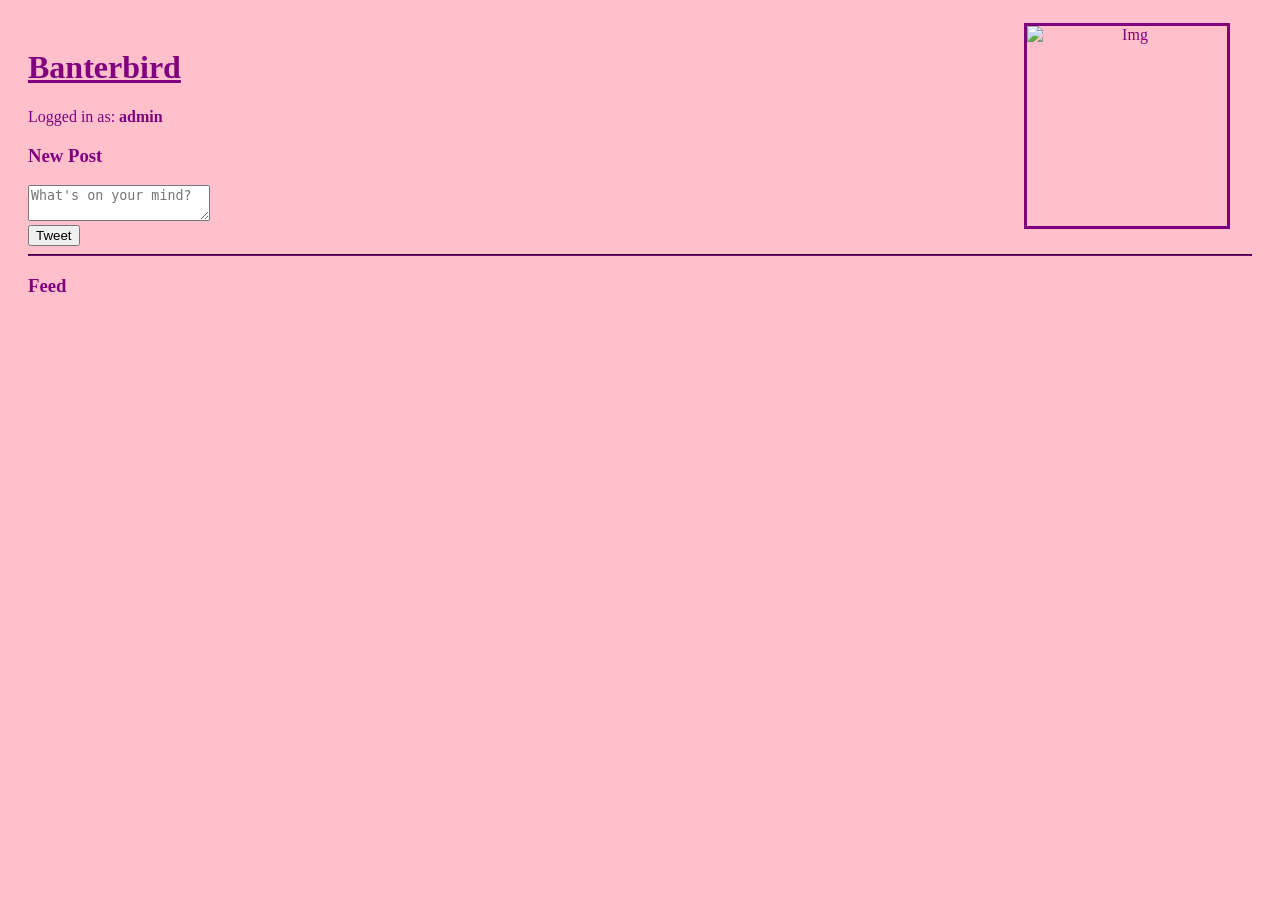
==== templates/index.html @ bdc6e1d4 "Styling" ====
<!DOCTYPE html>
<html>
<head>
    <link rel="stylesheet" href="/static/css/style.css">
    <title>Banterbird</title>
    <script src="/static/js/app.js" defer></script>
</head>
<body>
    <img src=https://upload.wikimedia.org/wikipedia/en/b/b4/PrincessTwilightSparkle.png alt = "Img" width="200" height="200">
    <b>
        <u>
            <h1>Banterbird</h1>
        </u>
    </b>
    <div>
        Logged in as: <strong id="username">admin</strong>
    </div>
    <div>
        <h3>New Post</h3>
        <textarea id="postInput" placeholder="What's on your mind?"></textarea><br>
        <button onclick="submitPost()">Tweet</button>
    </div>
    <hr>
    <h3>Feed</h3>
    <div id="feed"></div>

    <template id="post-template">
        <div class="post">
            <p><strong class="username"></strong>: <span class="message"></span></p>
            <small class="timestamp"></small>
            <hr>
        </div>
    </template>
</body>
</html>
---- static/css/style.css ----
body {
    font-family: 'Times New Roman', Times, serif;
    background-color: pink;
    padding: 20px;
    color:purple;   
}
hr {
    border-color: purple;
}
img {
    left:80%;
    top: 2.5%;
    position:absolute;
    text-align:center;
    border-style: solid;
    border-color: purple;
}
title {
    
}
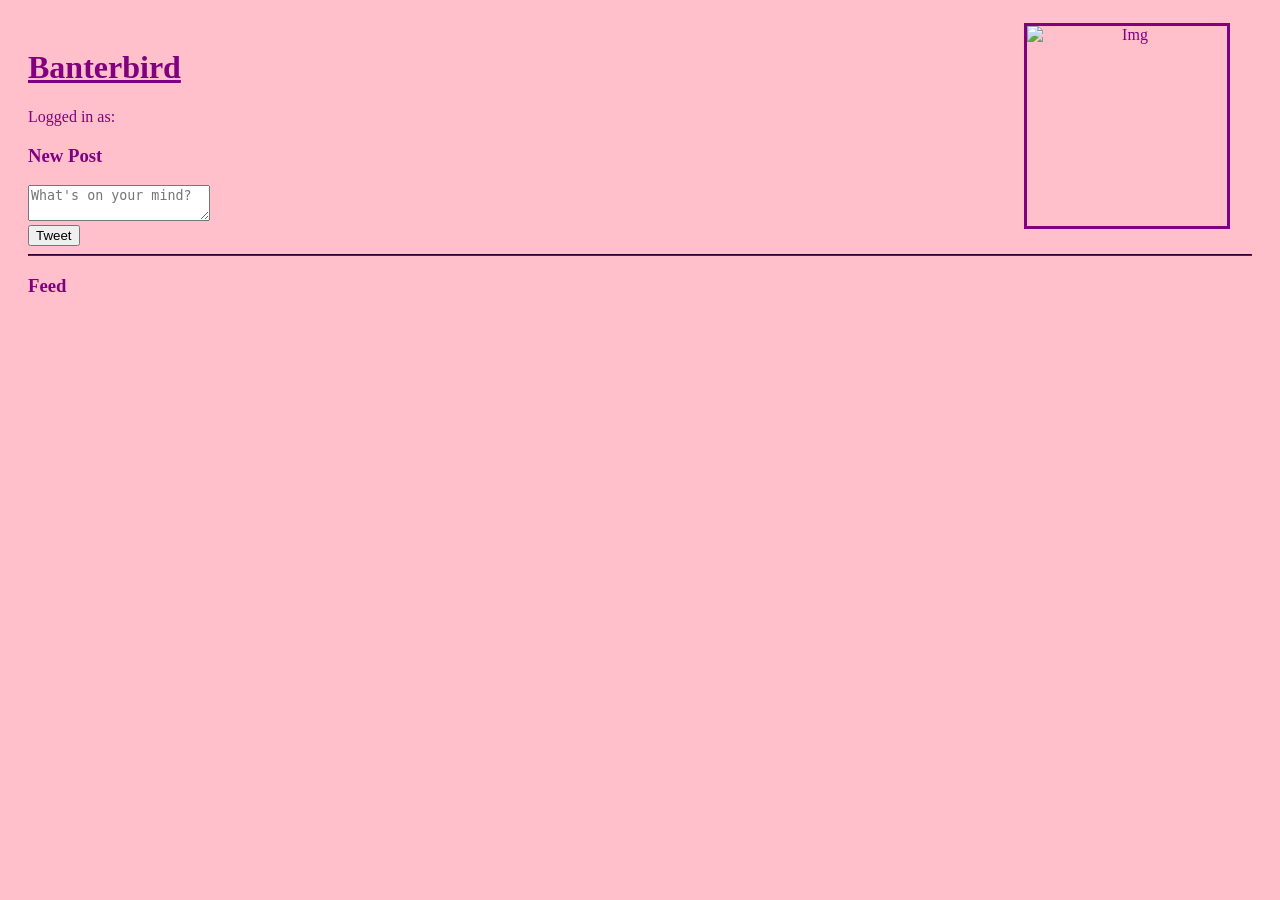
==== commit 39b0192b: "xcdg" ====
--- a/templates/index.html
+++ b/templates/index.html
@@ -13,7 +13,7 @@
         </u>
     </b>
     <div>
-        Logged in as: <strong id="username">admin</strong>
+        Logged in as: <strong id="username">anonymus</strong>
     </div>
     <div>
         <h3>New Post</h3>
@@ -31,5 +31,8 @@
             <hr>
         </div>
     </template>
+    <script>
+        document.getElementById("username").innerText = localStorage.getItem("username");
+    </script>
 </body>
 </html>
--- a/static/css/style.css
+++ b/static/css/style.css
@@ -15,6 +15,3 @@
     border-style: solid;
     border-color: purple;
 }
-title {
-    
-}
